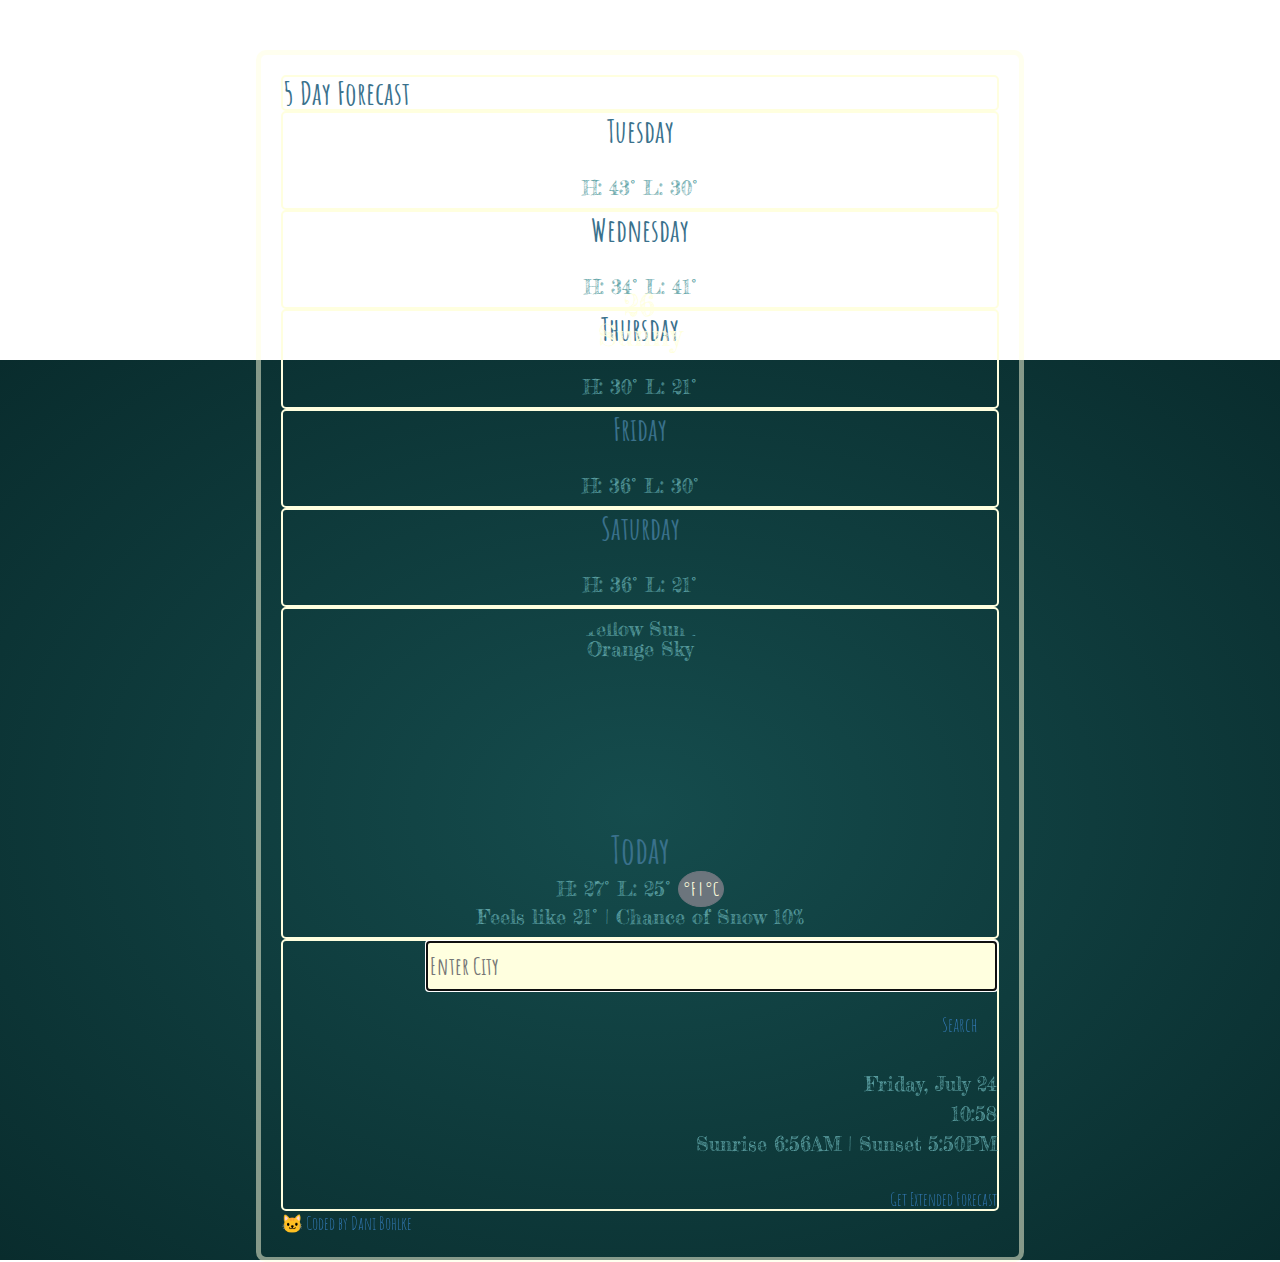
==== Wireframe v3.0/index.html @ 625f813b "Add files via upload" ====
<!DOCTYPE html>
<html lang="en">
  <head>
    <meta charset="UTF-8" />
    <meta http-equiv="X-UA-Compatible" content="IE=edge" />
    <meta name="viewport" content="width=device-width, initial-scale=1.0" />
    <title>Wireframe to HTML/CSS</title>
    <link
      href="https://cdn.jsdelivr.net/npm/bootstrap@5.0.0-beta2/dist/css/bootstrap.min.css"
      rel="stylesheet"
      integrity="sha384-BmbxuPwQa2lc/FVzBcNJ7UAyJxM6wuqIj61tLrc4wSX0szH/Ev+nYRRuWlolflfl"
      crossorigin="anonymous"
    />

    <link
      rel="stylesheet"
      href="https://maxcdn.bootstrapcdn.com/bootstrap/3.3.7/css/bootstrap.min.css"
      integrity="sha384-BVYiiSIFeK1dGmJRAkycuHAHRg32OmUcww7on3RYdg4Va+PmSTsz/K68vbdEjh4u"
      crossorigin="anonymous"
    />

    <link rel="stylesheet" href="src/styles.css" />

    <style>
      @import url("https://fonts.googleapis.com/css2?family=Amatic+SC&family=Fredericka+the+Great&display=swap");
    </style>

    <script
      src="https://kit.fontawesome.com/051c9c4014.js"
      crossorigin="anonymous"
    ></script>
  </head>
  <body>
    <div class="container">
      <div class="card" id="header">
        <div class="card-body">5 Day Forecast</div>
      </div>
      <div class="card-group" id="future-conditions">
        <div class="card" id="day-1">
          <div class="card-body">
            <h5 class="card-title">Tuesday</h5>
            <p class="card-text">
              <i class="fas fa-cloud"></i>
              <br />
              H: 43° L: 30°
            </p>
          </div>
        </div>
        <div class="card" id="day-2">
          <div class="card-body">
            <h5 class="card-title">Wednesday</h5>
            <p class="card-text">
              <i class="fas fa-cloud-sun"></i>
              <br />
              H: 34° L: 41°
            </p>
          </div>
        </div>
        <div class="card" id="day-3">
          <div class="card-body">
            <h5 class="card-title">Thursday</h5>
            <p class="card-text">
              <i class="fas fa-cloud-sun"></i>
              <br />
              H: 30° L: 21°
            </p>
          </div>
        </div>
        <div class="card" id="day-4">
          <div class="card-body">
            <h5 class="card-title">Friday</h5>
            <p class="card-text">
              <i class="fas fa-cloud-sun"></i>
              <br />
              H: 36° L: 30°
            </p>
          </div>
        </div>
        <div class="card" id="day-5">
          <div class="card-body">
            <h5 class="card-title">Saturday</h5>
            <p class="card-text">
              <i class="fas fa-sun"></i>
              <br />
              H: 36° L: 21°
            </p>
          </div>
        </div>
      </div>
      <div class="card-group" id="current-conditions">
        <div class="card" id="current-forecast">
          <div class="box">
            <img
              class="img-responsive"
              src="https://www.rehab-first.com/wp-content/uploads/2019/06/iStock-993738504-1170x781.jpg"
              alt="Yellow Sun in Orange Sky"
            />
            <div class="img-title">
              <h2 class="currently" id="temperature-value">26<br />Sunny</h2>
            </div>
          </div>
          <div class="card-body">
            <h5 class="card-title" id="today">Today</h5>
            <p class="currentForecastParagraph">
              H: 27° L: 25°
              <button type="button" class="temperatureButton">
                <strong>°F</strong> | °C
              </button>
              <br />
              Feels like 21° | Chance of Snow 10%
            </p>
          </div>
        </div>
        <div class="card" id="city-search">
          <div class="card-body">
            <form id="search-input">
              <input
                type="text"
                placeholder="Enter City"
                autocomplete="off"
                autofocus="on"
                id="search-text-input"
              />
            </form>
            <a href="#" class="btn btn-secondary" id="search-form">Search</a>
            <h5 class="card-title" id="city-state"></h5>
            <p class="card-text" id="location-paragraph">
              <text id="date"></text><br />
              <text id="time"></text><br />
              Sunrise 6:56AM | Sunset 5:50PM
            </p>
            <br />
            <small>
              <a href="https://weather.com/">Get Extended Forecast</a>
            </small>
          </div>
        </div>
      </div>
      <small> 🐱 Coded by Dani Bohlke</small>
    </div>
    <script src="src/script.js"></script>
  </body>
</html>
---- Wireframe v3.0/src/styles.css ----
html {
  height: 100%;
}

body {
  background: radial-gradient(#154c4d, #092c2d);
  background-attachment: fixed;
  background-repeat: no-repeat;
  height: 100%;
  margin: 0;
}

input {
  background-color: #ffffdf;
  font-family: "Amatic SC", cursive;
  font-size: 24px;
  font-weight: 900;
  line-height: 44px;
  position: inherit;
  right: 120px;
  width: 80%;
}

small {
  color: #337ab7;
  font-family: "Amatic SC", cursive;
  font-size: 18px;
}

.container {
  border: 5px solid rgba(255, 255, 223, 0.5);
  border-radius: 10px;
  margin-top: 50px;
  max-width: 768px;
  padding: 20px;
}

#header {
  color: #3a718c;
  font-family: "Amatic SC", cursive;
  font-size: 32px;
  font-weight: 900;
  line-height: 1;
  text-align: left;
}

.card {
  background-color: transparent;
  border: 2px solid #ffffdf;
  border-radius: 5px;
  font-family: "Fredericka the Great", cursive;
  font-size: 20px;
  line-height: 1;
  text-align: center;
}

.card,
day {
  color: #5ea3a6;
}

.fa-sun {
  color: #fad2a8;
  font-size: 30px;
}

.fa-cloud-sun {
  color: #fdfdcf;
  font-size: 30px;
}

.fa-cloud {
  color: #bdbdbd;
  font-size: 30px;
}

#future {
  margin-bottom: 20px;
}

.card-title {
  color: #3a718c;
  font-family: "Amatic SC", cursive;
  font-size: 32px;
  font-weight: 900;
  margin: auto;
}

.img-responsive {
  border-radius: 100%;
  display: block;
  height: 200px;
  margin: 10px auto;
  width: 200px;
}

.box {
  display: contents;
  position: relative;
}

.img-title {
  color: #ffffdf;
  left: 0;
  position: absolute;
  right: 0;
  text-align: center;
  top: 30%;
}

.currently {
  color: #ffffdf;
  line-height: 1;
}

#today {
  color: #3a718c;
  font-size: 38px;
  font-weight: 900;
}

#currentForecastParagraph {
  color: #5ea3a6;
  line-height: 1.5;
}

.temperatureButton {
  background-color: #6c757d;
  border: 1px solid #6c757d;
  border-radius: 100%;
  color: #ffffdf;
  font-family: "Amatic SC", cursive;
  font-size: 18px;
  font-weight: 900;
  padding: 8px 4px;
  transition: color 0.15s ease-in-out, background-color 0.15s ease-in-out,
    border-color 0.15s ease-in-out, box-shadow 0.15s ease-in-out;
}

.temperatureButton:hover {
  background-color: #5c636a;
  border-color: #565e64;
}

#city-search {
  text-align: right;
}

.btn-secondary {
  color: ffffdf;
  font-family: "Amatic SC", cursive;
  font-size: 20px;
  margin-top: 10px;
  padding: 9px 18px;
}

#city-state {
  font-size: 44px;
  padding-top: 10px;
}

#location-paragraph {
  color: #5ea3a6;
  line-height: 1.5;
  margin-top: 10px;
}
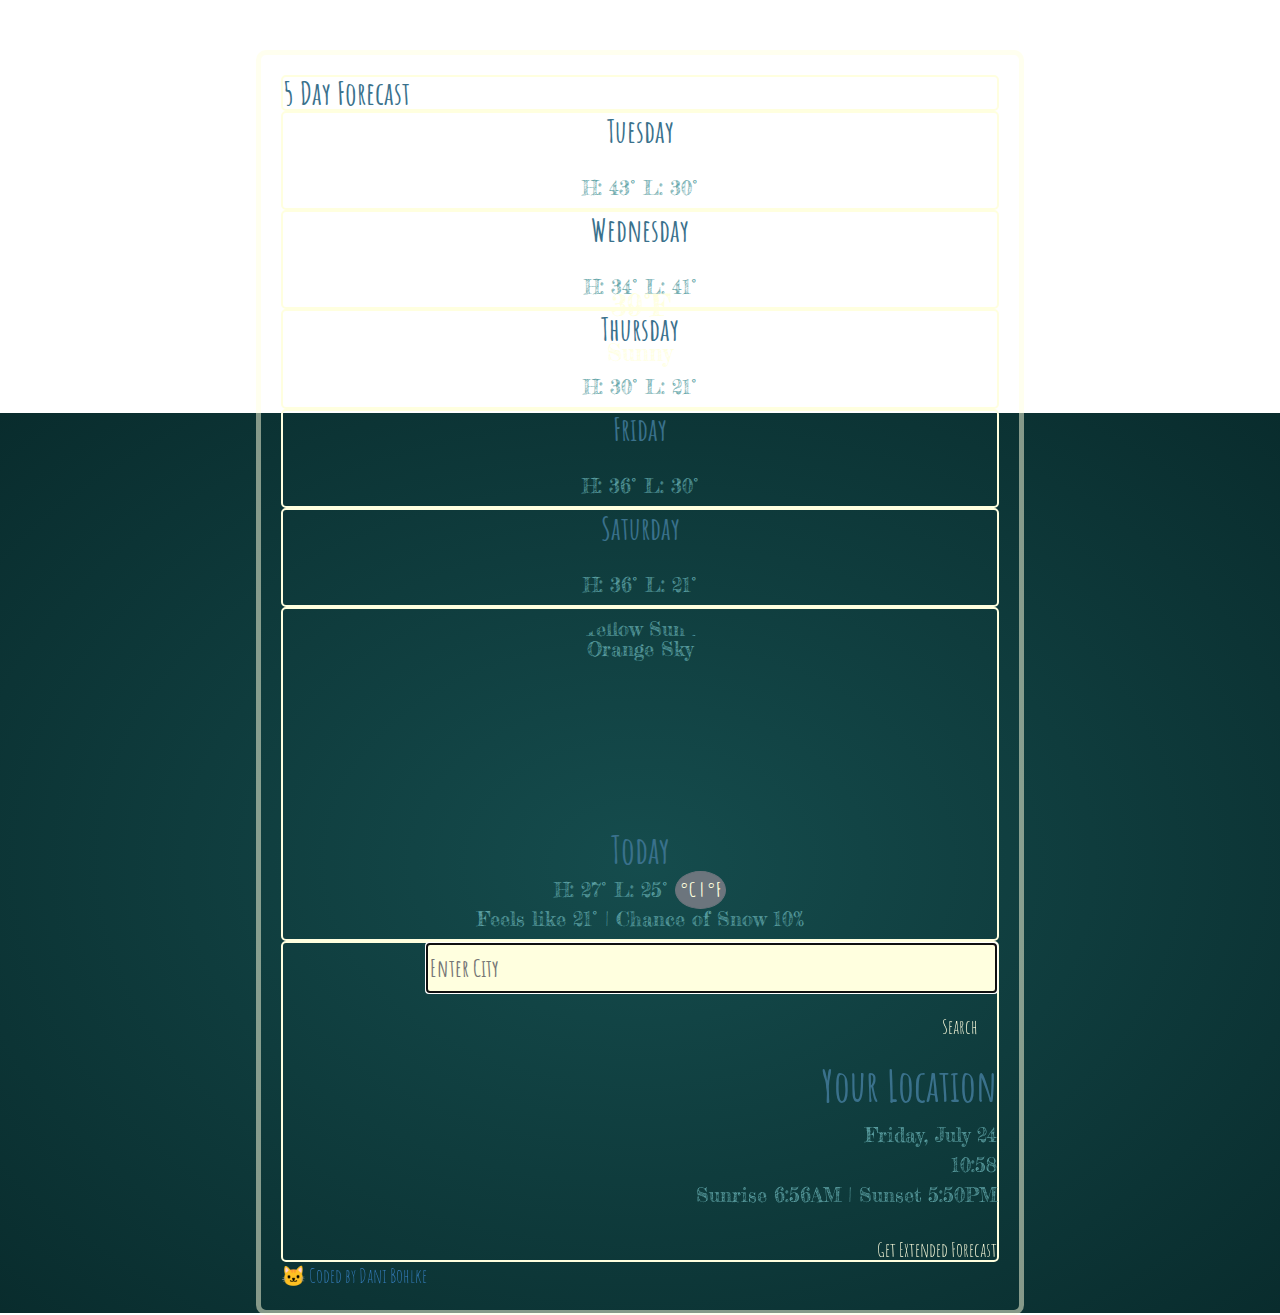
==== commit 79614840: "Add files via upload" ====
--- a/Wireframe v3.0/index.html
+++ b/Wireframe v3.0/index.html
@@ -96,16 +96,18 @@
               alt="Yellow Sun in Orange Sky"
             />
             <div class="img-title">
-              <h2 class="currently" id="temperature-value">26<br />Sunny</h2>
+              <h2 class="currently" id="temperature">39°F</h2>
+              <h3>Sunny</h3>
             </div>
           </div>
           <div class="card-body">
             <h5 class="card-title" id="today">Today</h5>
             <p class="currentForecastParagraph">
               H: 27° L: 25°
-              <button type="button" class="temperatureButton">
-                <strong>°F</strong> | °C
-              </button>
+              <span class="units" id="units">
+                <a href="#" id="celsius-link">°C</a> |
+                <a href="#" id="fahrenheit-link">°F</a>
+              </span>
               <br />
               Feels like 21° | Chance of Snow 10%
             </p>
@@ -123,7 +125,7 @@
               />
             </form>
             <a href="#" class="btn btn-secondary" id="search-form">Search</a>
-            <h5 class="card-title" id="city-state"></h5>
+            <h5 class="card-title" id="city-state">Your Location</h5>
             <p class="card-text" id="location-paragraph">
               <text id="date"></text><br />
               <text id="time"></text><br />
--- a/Wireframe v3.0/src/styles.css
+++ b/Wireframe v3.0/src/styles.css
@@ -24,7 +24,24 @@
 small {
   color: #337ab7;
   font-family: "Amatic SC", cursive;
-  font-size: 18px;
+  font-size: 20px;
+}
+
+span {
+  background-color: #6c757d;
+  border: 1px solid #6c757d;
+  border-radius: 100%;
+  color: #ffffdf;
+  display: inline-block;
+  font-family: "Amatic SC", cursive;
+  font-size: 20px;
+  font-weight: 900;
+  padding: 8px 4px;
+}
+
+a {
+  color: #ffffdf;
+  text-decoration: none;
 }
 
 .container {
@@ -124,22 +141,8 @@
   line-height: 1.5;
 }
 
-.temperatureButton {
-  background-color: #6c757d;
-  border: 1px solid #6c757d;
-  border-radius: 100%;
-  color: #ffffdf;
-  font-family: "Amatic SC", cursive;
-  font-size: 18px;
-  font-weight: 900;
-  padding: 8px 4px;
-  transition: color 0.15s ease-in-out, background-color 0.15s ease-in-out,
-    border-color 0.15s ease-in-out, box-shadow 0.15s ease-in-out;
-}
-
-.temperatureButton:hover {
-  background-color: #5c636a;
-  border-color: #565e64;
+a.units {
+color: #ffffdf !important;
 }
 
 #city-search {
